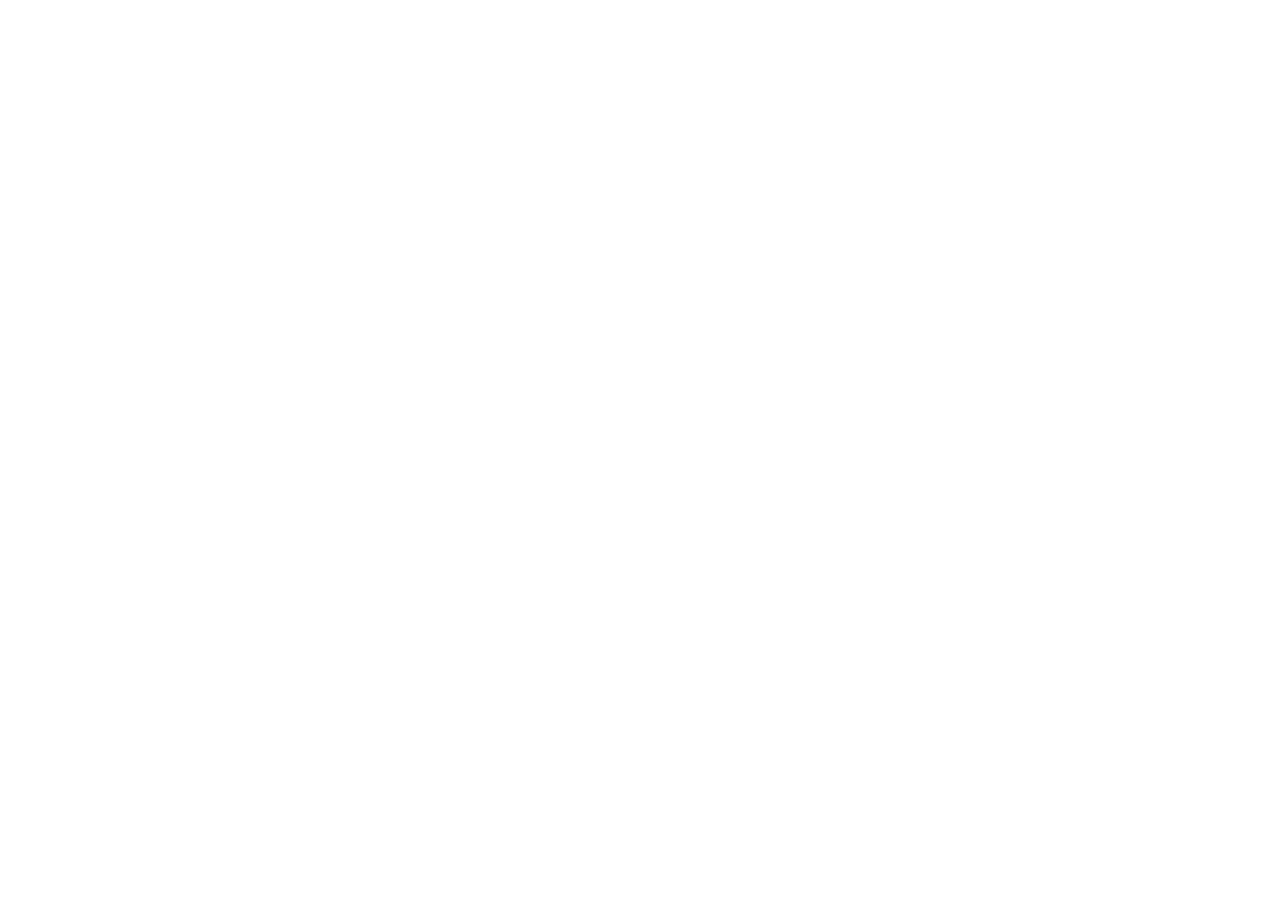
==== Pokedex/index.html @ b70ad3b8 "pokedex inicio" ====
<!doctype html>
<html lang="en">
    <head>
        <title>Title</title>
        <!-- Required meta tags -->
        <meta charset="utf-8" />
        <meta
            name="viewport"
            content="width=device-width, initial-scale=1, shrink-to-fit=no"
        />

        <!-- Bootstrap CSS v5.2.1 -->
        <link
            href="https://cdn.jsdelivr.net/npm/bootstrap@5.3.2/dist/css/bootstrap.min.css"
            rel="stylesheet"
            integrity="sha384-T3c6CoIi6uLrA9TneNEoa7RxnatzjcDSCmG1MXxSR1GAsXEV/Dwwykc2MPK8M2HN"
            crossorigin="anonymous"
        />

        <!-- Custom CSS -->
        <link rel="stylesheet" href="css/style.css" />
    </head>

    <body>
        <header>
            <!-- place navbar here -->
        </header>
        <main></main>
        <footer>
            <!-- place footer here -->
        </footer>
        <!-- Bootstrap JavaScript Libraries -->
        <script
            src="https://cdn.jsdelivr.net/npm/@popperjs/core@2.11.8/dist/umd/popper.min.js"
            integrity="sha384-I7E8VVD/ismYTF4hNIPjVp/Zjvgyol6VFvRkX/vR+Vc4jQkC+hVqc2pM8ODewa9r"
            crossorigin="anonymous"
        ></script>

        <script
            src="https://cdn.jsdelivr.net/npm/bootstrap@5.3.2/dist/js/bootstrap.min.js"
            integrity="sha384-BBtl+eGJRgqQAUMxJ7pMwbEyER4l1g+O15P+16Ep7Q9Q+zqX6gSbd85u4mG4QzX+"
            crossorigin="anonymous"
        ></script>
    </body>
</html>
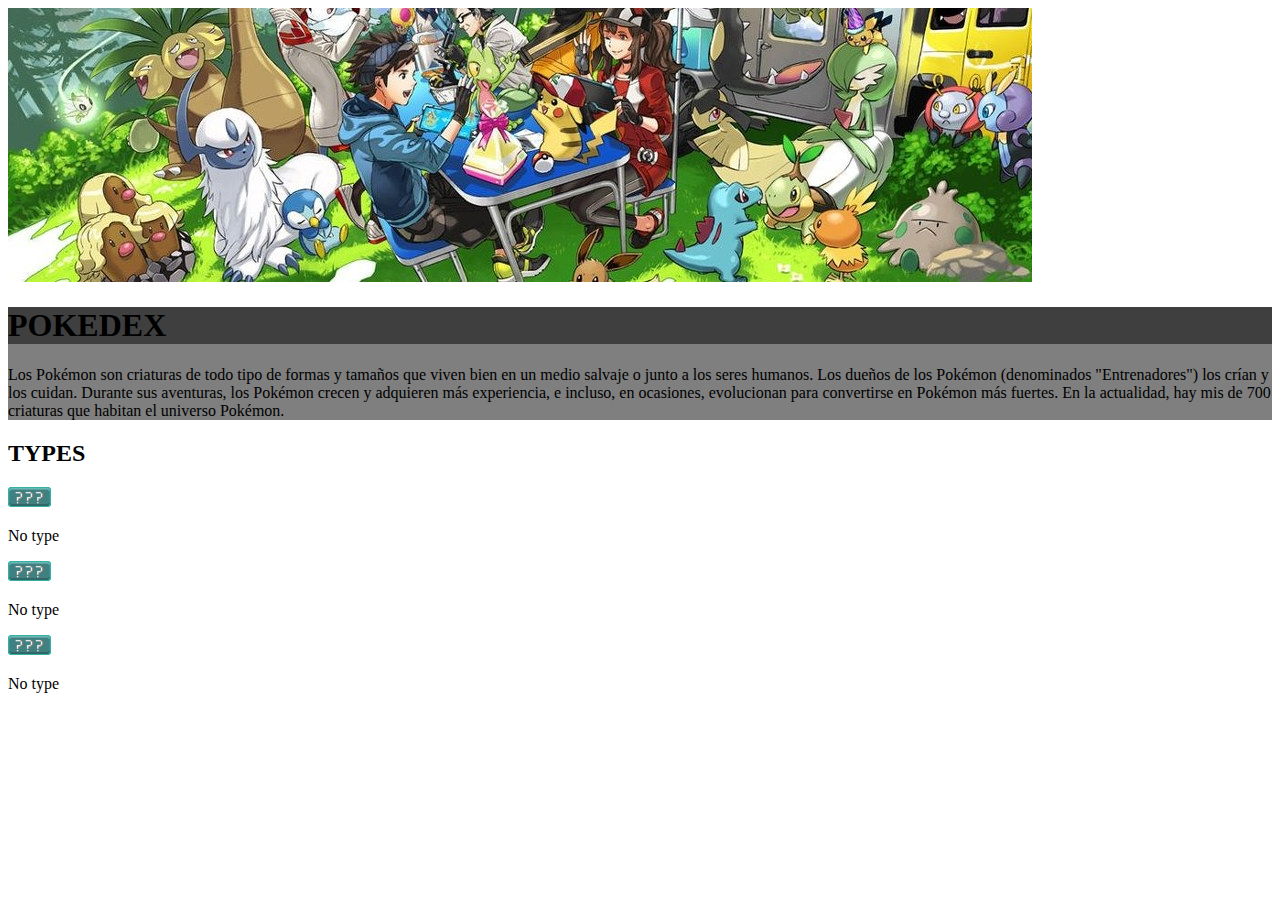
==== commit be6f5c55: "pokedex" ====
--- a/Pokedex/index.html
+++ b/Pokedex/index.html
@@ -1,45 +1,84 @@
 <!doctype html>
 <html lang="en">
-    <head>
-        <title>Title</title>
-        <!-- Required meta tags -->
-        <meta charset="utf-8" />
-        <meta
-            name="viewport"
-            content="width=device-width, initial-scale=1, shrink-to-fit=no"
-        />
 
-        <!-- Bootstrap CSS v5.2.1 -->
-        <link
-            href="https://cdn.jsdelivr.net/npm/bootstrap@5.3.2/dist/css/bootstrap.min.css"
-            rel="stylesheet"
-            integrity="sha384-T3c6CoIi6uLrA9TneNEoa7RxnatzjcDSCmG1MXxSR1GAsXEV/Dwwykc2MPK8M2HN"
-            crossorigin="anonymous"
-        />
+<head>
+    <title>Pokedex</title>
+    <!-- Required meta tags -->
+    <meta charset="utf-8" />
+    <meta name="viewport" content="width=device-width, initial-scale=1, shrink-to-fit=no" />
 
-        <!-- Custom CSS -->
-        <link rel="stylesheet" href="css/style.css" />
-    </head>
+    <!-- Bootstrap CSS v5.2.1 -->
+    <link href="https://cdn.jsdelivr.net/npm/bootstrap@5.3.2/dist/css/bootstrap.min.css" rel="stylesheet"
+        integrity="sha384-T3c6CoIi6uLrA9TneNEoa7RxnatzjcDSCmG1MXxSR1GAsXEV/Dwwykc2MPK8M2HN" crossorigin="anonymous" />
 
-    <body>
-        <header>
-            <!-- place navbar here -->
-        </header>
-        <main></main>
-        <footer>
-            <!-- place footer here -->
-        </footer>
-        <!-- Bootstrap JavaScript Libraries -->
-        <script
-            src="https://cdn.jsdelivr.net/npm/@popperjs/core@2.11.8/dist/umd/popper.min.js"
-            integrity="sha384-I7E8VVD/ismYTF4hNIPjVp/Zjvgyol6VFvRkX/vR+Vc4jQkC+hVqc2pM8ODewa9r"
-            crossorigin="anonymous"
-        ></script>
+    <!-- Custom CSS -->
+    <link rel="stylesheet" href="css/style.css" />
+</head>
 
-        <script
-            src="https://cdn.jsdelivr.net/npm/bootstrap@5.3.2/dist/js/bootstrap.min.js"
-            integrity="sha384-BBtl+eGJRgqQAUMxJ7pMwbEyER4l1g+O15P+16Ep7Q9Q+zqX6gSbd85u4mG4QzX+"
-            crossorigin="anonymous"
-        ></script>
-    </body>
-</html>
+<body>
+    <header class="container">
+        <div class="card">
+            <img src="img/header.jpeg" class="card-img" alt="Pokedex">
+            <div class="card-img-overlay bg-black-50">
+                <div class="m-5">
+                    <div class="bg-black-50">
+                        <h1 class="card-title display-4 fw-bold text-center pb-2">POKEDEX</h1>
+                    </div>
+                    <p class="text-center fs-5">
+                        Los Pokémon son criaturas de todo tipo de formas y tamaños que viven bien en un medio salvaje
+                        o junto a los seres humanos. Los dueños de los Pokémon (denominados "Entrenadores") los crían
+                        y los cuidan. Durante sus aventuras, los Pokémon crecen y adquieren más experiencia, e incluso,
+                        en ocasiones, evolucionan para convertirse en Pokémon más fuertes. En la actualidad, hay mis de
+                        700 criaturas que habitan el universo Pokémon.
+                    </p>
+                </div>
+            </div>
+        </div>
+    </header>
+    <main class="container">
+        <section>
+            <div class="mt-3 justify-content-center">
+                <h2 class="text-center">TYPES</h2>
+                <div class="mt-3 d-flex gap-3 justify-content-center">
+                    <div class="card">
+                        <div class="card-body d-flex flex-column align-items-center">
+                            <div>
+                                <img class="card-img" src="img/no_type.png" alt="no"/>
+                            </div>
+                            <p class="card-text mt-1">No type</p>
+                        </div>
+                    </div>
+                    <div class="card">
+                        <div class="card-body d-flex flex-column align-items-center">
+                            <div>
+                                <img class="card-img" src="img/no_type.png" alt="no"/>
+                            </div>
+                            <p class="card-text mt-1">No type</p>
+                        </div>
+                    </div>
+                    <div class="card">
+                        <div class="card-body d-flex flex-column align-items-center">
+                            <div>
+                                <img class="card-img" src="img/no_type.png" alt="no"/>
+                            </div>
+                            <p class="card-text mt-1">No type</p>
+                        </div>
+                    </div>
+                </div>
+            </div>
+        </section>
+    </main>
+    <footer>
+        <!-- place footer here -->
+    </footer>
+    <!-- Bootstrap JavaScript Libraries -->
+    <script src="https://cdn.jsdelivr.net/npm/@popperjs/core@2.11.8/dist/umd/popper.min.js"
+        integrity="sha384-I7E8VVD/ismYTF4hNIPjVp/Zjvgyol6VFvRkX/vR+Vc4jQkC+hVqc2pM8ODewa9r"
+        crossorigin="anonymous"></script>
+
+    <script src="https://cdn.jsdelivr.net/npm/bootstrap@5.3.2/dist/js/bootstrap.min.js"
+        integrity="sha384-BBtl+eGJRgqQAUMxJ7pMwbEyER4l1g+O15P+16Ep7Q9Q+zqX6gSbd85u4mG4QzX+"
+        crossorigin="anonymous"></script>
+</body>
+
+</html>--- a/Pokedex/css/style.css
+++ b/Pokedex/css/style.css
@@ -0,0 +1,8 @@
+.bg-black-50 {
+  background-color: rgba(0, 0, 0, 0.5);
+}
+
+main .card-img {
+    width: auto;
+    height: 20px;
+}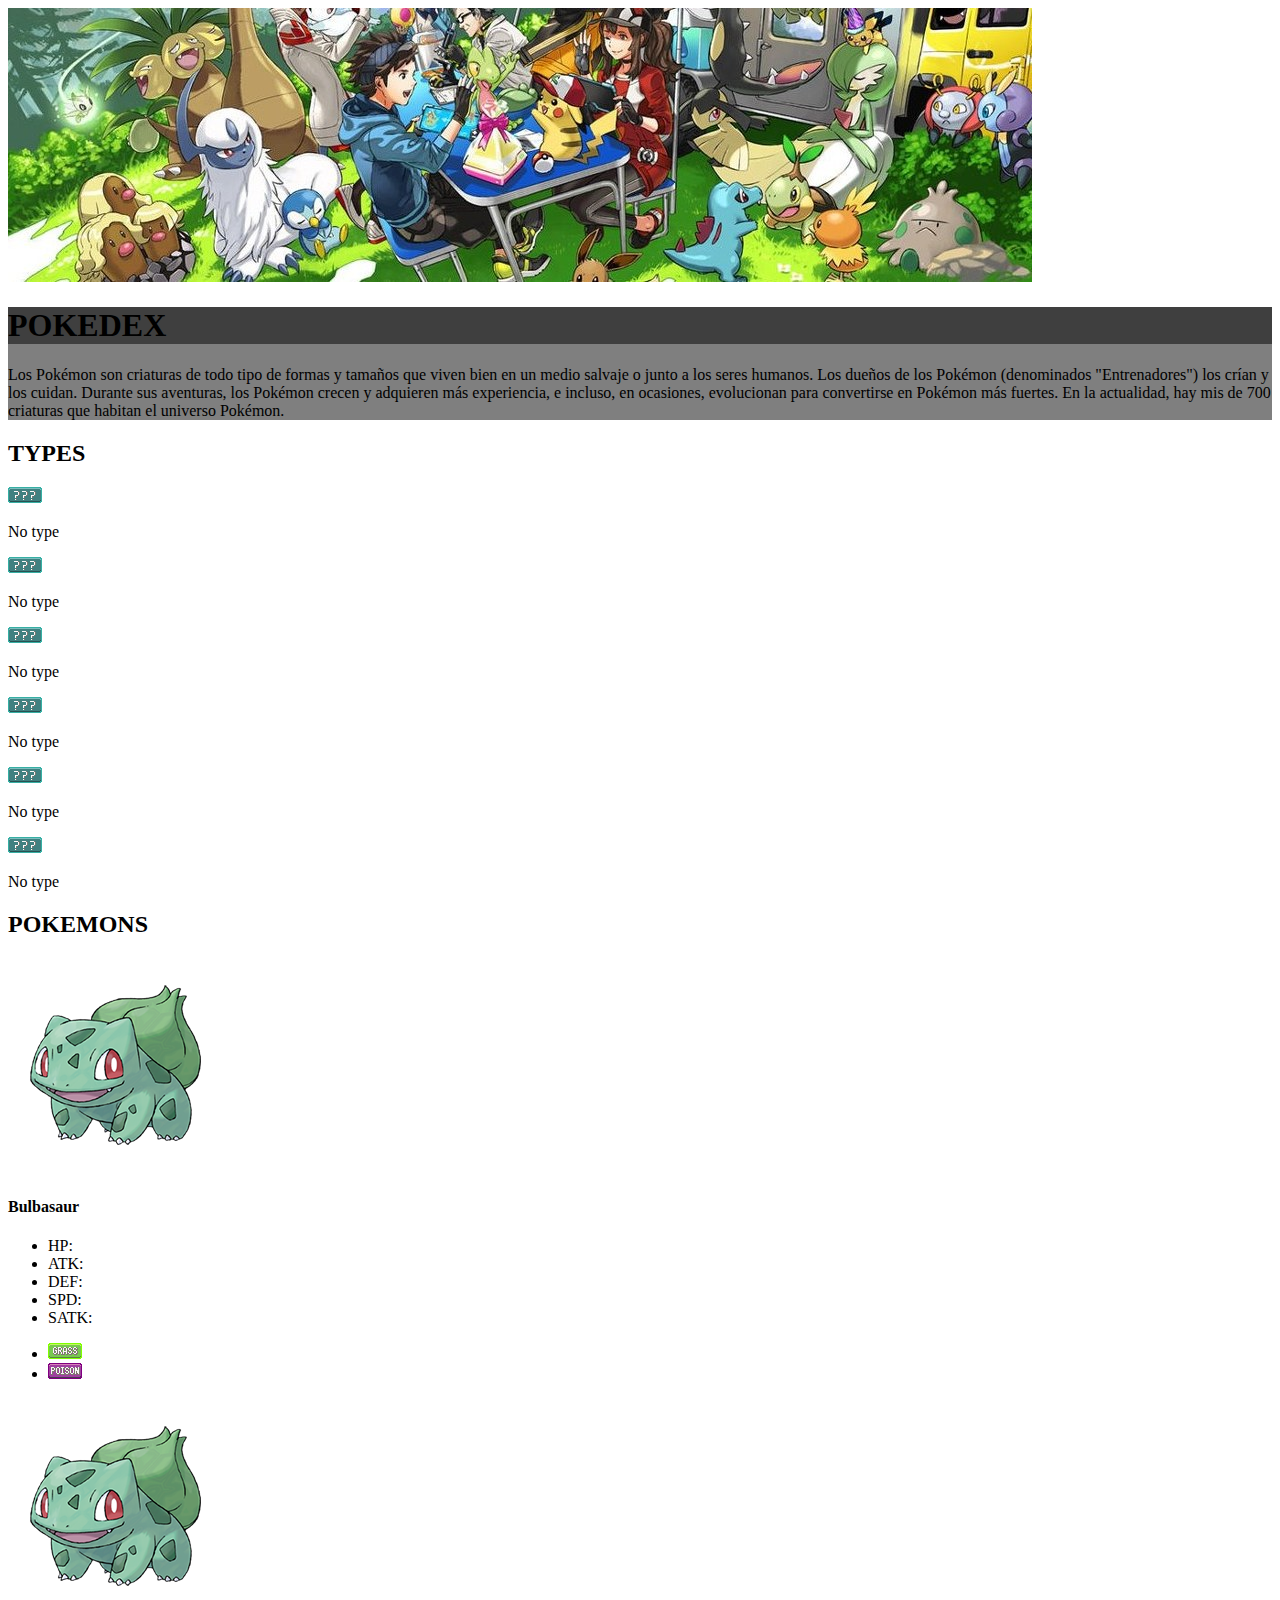
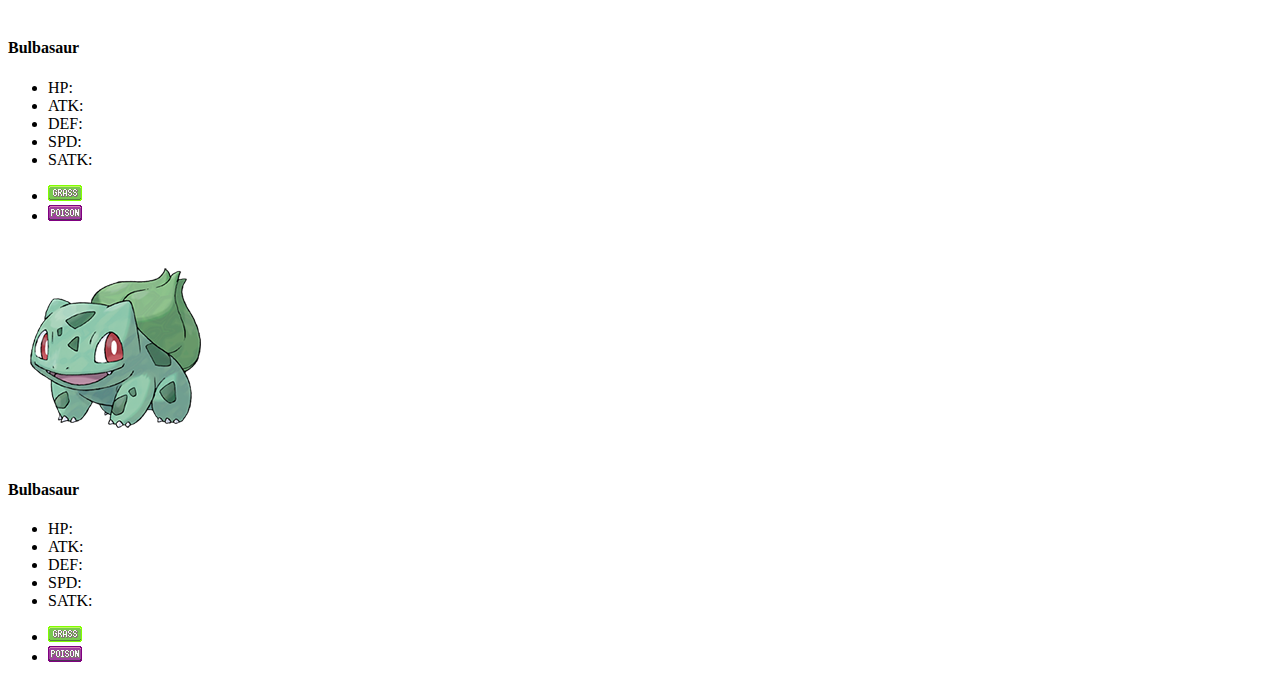
==== commit d28eaa5b: "Pokedex end" ====
--- a/Pokedex/index.html
+++ b/Pokedex/index.html
@@ -15,7 +15,7 @@
     <link rel="stylesheet" href="css/style.css" />
 </head>
 
-<body>
+<body class="bg-dark">
     <header class="container">
         <div class="card">
             <img src="img/header.jpeg" class="card-img" alt="Pokedex">
@@ -37,10 +37,10 @@
     </header>
     <main class="container">
         <section>
-            <div class="mt-3 justify-content-center">
+            <div class="mt-5 justify-content-center" id="types">
                 <h2 class="text-center">TYPES</h2>
-                <div class="mt-3 d-flex gap-3 justify-content-center">
-                    <div class="card">
+                <div class="mt-4 gap-3 d-flex justify-content-center row row-cols-5">
+                    <div class="card col">
                         <div class="card-body d-flex flex-column align-items-center">
                             <div>
                                 <img class="card-img" src="img/no_type.png" alt="no"/>
@@ -48,7 +48,7 @@
                             <p class="card-text mt-1">No type</p>
                         </div>
                     </div>
-                    <div class="card">
+                    <div class="card col">
                         <div class="card-body d-flex flex-column align-items-center">
                             <div>
                                 <img class="card-img" src="img/no_type.png" alt="no"/>
@@ -56,12 +56,106 @@
                             <p class="card-text mt-1">No type</p>
                         </div>
                     </div>
-                    <div class="card">
+                    <div class="card col">
                         <div class="card-body d-flex flex-column align-items-center">
                             <div>
                                 <img class="card-img" src="img/no_type.png" alt="no"/>
                             </div>
                             <p class="card-text mt-1">No type</p>
+                        </div>
+                    </div>
+                    <div class="card col">
+                        <div class="card-body d-flex flex-column align-items-center">
+                            <div>
+                                <img class="card-img" src="img/no_type.png" alt="no"/>
+                            </div>
+                            <p class="card-text mt-1">No type</p>
+                        </div>
+                    </div>
+                    <div class="card col">
+                        <div class="card-body d-flex flex-column align-items-center">
+                            <div>
+                                <img class="card-img" src="img/no_type.png" alt="no"/>
+                            </div>
+                            <p class="card-text mt-1">No type</p>
+                        </div>
+                    </div>
+                    <div class="card col">
+                        <div class="card-body d-flex flex-column align-items-center">
+                            <div>
+                                <img class="card-img" src="img/no_type.png" alt="no"/>
+                            </div>
+                            <p class="card-text mt-1">No type</p>
+                        </div>
+                    </div>
+                </div>
+            </div>
+        </section>
+        <section>
+            <div class="mt-5 pb-5 justify-content-center" id="pokemons">
+                <h2 class="text-center">POKEMONS</h2>
+                <div class="mt-4 gap-3 d-flex justify-content-center row row-cols-3">
+                    <div class="card col">
+                        <div class="card-body d-flex align-items-center justify-content-start gap-3">
+                            <div>
+                                <img class="card-img" src="img/001.png" alt="Bulabasaur"/>
+                            </div>
+                            <div>
+                                <h4 class="card-title">Bulbasaur</h4>
+                                <ul class="list-unstyled">
+                                    <li>HP:</li>
+                                    <li>ATK:</li>
+                                    <li>DEF:</li>
+                                    <li>SPD:</li>
+                                    <li>SATK:</li>
+                                </ul>
+                                <ul class="list-inline m-0">
+                                    <li class="list-inline-item"><img src="img/grass_type.png" alt="grass type" class="rounded-1"></li>
+                                    <li class="list-inline-item"><img src="img/poison_type.png" alt="poison type" class="rounded-1"></li>
+                                </ul>
+                            </div>
+                        </div>
+                    </div>
+                    <div class="card col">
+                        <div class="card-body d-flex align-items-center justify-content-start gap-3">
+                            <div>
+                                <img class="card-img" src="img/001.png" alt="Bulabasaur"/>
+                            </div>
+                            <div>
+                                <h4 class="card-title">Bulbasaur</h4>
+                                <ul class="list-unstyled">
+                                    <li>HP:</li>
+                                    <li>ATK:</li>
+                                    <li>DEF:</li>
+                                    <li>SPD:</li>
+                                    <li>SATK:</li>
+                                </ul>
+                                <ul class="list-inline m-0">
+                                    <li class="list-inline-item"><img src="img/grass_type.png" alt="grass type" class="rounded-1"></li>
+                                    <li class="list-inline-item"><img src="img/poison_type.png" alt="poison type" class="rounded-1"></li>
+                                </ul>
+                            </div>
+                        </div>
+                    </div>
+                    <div class="card col">
+                        <div class="card-body d-flex align-items-center justify-content-start gap-3">
+                            <div>
+                                <img class="card-img" src="img/001.png" alt="Bulabasaur"/>
+                            </div>
+                            <div>
+                                <h4 class="card-title">Bulbasaur</h4>
+                                <ul class="list-unstyled">
+                                    <li>HP:</li>
+                                    <li>ATK:</li>
+                                    <li>DEF:</li>
+                                    <li>SPD:</li>
+                                    <li>SATK:</li>
+                                </ul>
+                                <ul class="list-inline m-0">
+                                    <li class="list-inline-item"><img src="img/grass_type.png" alt="grass type" class="rounded-1"></li>
+                                    <li class="list-inline-item"><img src="img/poison_type.png" alt="poison type" class="rounded-1"></li>
+                                </ul>
+                            </div>
                         </div>
                     </div>
                 </div>
--- a/Pokedex/css/style.css
+++ b/Pokedex/css/style.css
@@ -2,7 +2,7 @@
   background-color: rgba(0, 0, 0, 0.5);
 }
 
-main .card-img {
+types .card-img {
     width: auto;
     height: 20px;
 }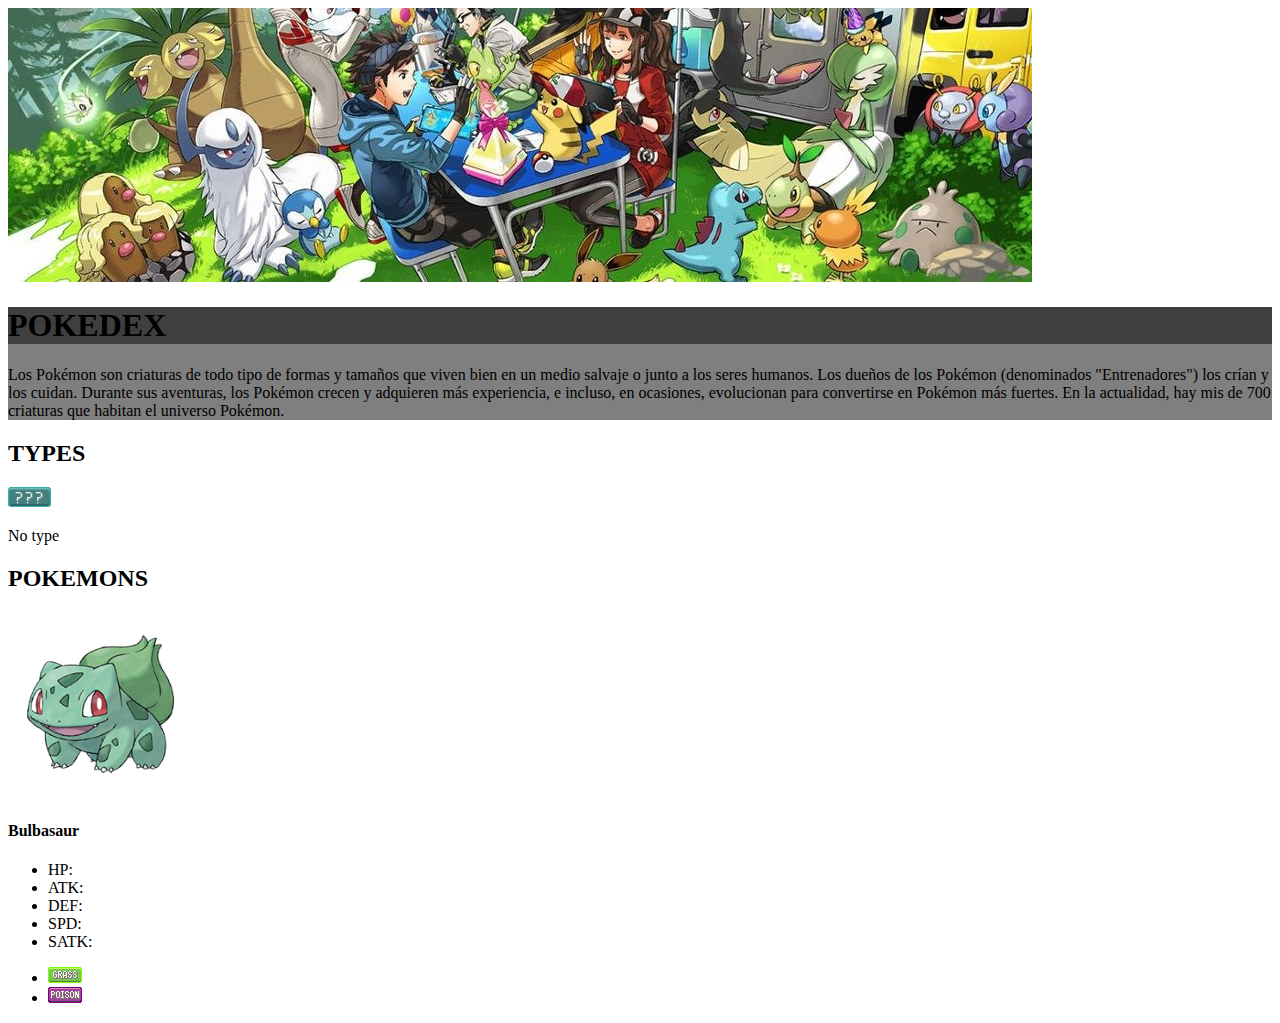
==== commit eaa8069c: "Pokedex dark theme" ====
--- a/Pokedex/index.html
+++ b/Pokedex/index.html
@@ -17,14 +17,14 @@
 
 <body class="bg-dark">
     <header class="container">
-        <div class="card">
-            <img src="img/header.jpeg" class="card-img" alt="Pokedex">
-            <div class="card-img-overlay bg-black-50">
+        <div class="card border-0 rounded-0">
+            <img src="img/header.jpeg" class="card-img border-0 rounded-0" alt="Pokedex">
+            <div class="card-img-overlay bg-black-50 border-0 rounded-0">
                 <div class="m-5">
                     <div class="bg-black-50">
-                        <h1 class="card-title display-4 fw-bold text-center pb-2">POKEDEX</h1>
+                        <h1 class="card-title display-4 fw-bold text-center pb-2 text-white">POKEDEX</h1>
                     </div>
-                    <p class="text-center fs-5">
+                    <p class="text-center fs-5 text-white">
                         Los Pokémon son criaturas de todo tipo de formas y tamaños que viven bien en un medio salvaje
                         o junto a los seres humanos. Los dueños de los Pokémon (denominados "Entrenadores") los crían
                         y los cuidan. Durante sus aventuras, los Pokémon crecen y adquieren más experiencia, e incluso,
@@ -38,54 +38,14 @@
     <main class="container">
         <section>
             <div class="mt-5 justify-content-center" id="types">
-                <h2 class="text-center">TYPES</h2>
+                <h2 class="text-center text-white">TYPES</h2>
                 <div class="mt-4 gap-3 d-flex justify-content-center row row-cols-5">
-                    <div class="card col">
+                    <div class="card col bg-dark border-white border-2 rounded-3">
                         <div class="card-body d-flex flex-column align-items-center">
                             <div>
                                 <img class="card-img" src="img/no_type.png" alt="no"/>
                             </div>
-                            <p class="card-text mt-1">No type</p>
-                        </div>
-                    </div>
-                    <div class="card col">
-                        <div class="card-body d-flex flex-column align-items-center">
-                            <div>
-                                <img class="card-img" src="img/no_type.png" alt="no"/>
-                            </div>
-                            <p class="card-text mt-1">No type</p>
-                        </div>
-                    </div>
-                    <div class="card col">
-                        <div class="card-body d-flex flex-column align-items-center">
-                            <div>
-                                <img class="card-img" src="img/no_type.png" alt="no"/>
-                            </div>
-                            <p class="card-text mt-1">No type</p>
-                        </div>
-                    </div>
-                    <div class="card col">
-                        <div class="card-body d-flex flex-column align-items-center">
-                            <div>
-                                <img class="card-img" src="img/no_type.png" alt="no"/>
-                            </div>
-                            <p class="card-text mt-1">No type</p>
-                        </div>
-                    </div>
-                    <div class="card col">
-                        <div class="card-body d-flex flex-column align-items-center">
-                            <div>
-                                <img class="card-img" src="img/no_type.png" alt="no"/>
-                            </div>
-                            <p class="card-text mt-1">No type</p>
-                        </div>
-                    </div>
-                    <div class="card col">
-                        <div class="card-body d-flex flex-column align-items-center">
-                            <div>
-                                <img class="card-img" src="img/no_type.png" alt="no"/>
-                            </div>
-                            <p class="card-text mt-1">No type</p>
+                            <p class="card-text mt-1 text-white">No type</p>
                         </div>
                     </div>
                 </div>
@@ -93,58 +53,16 @@
         </section>
         <section>
             <div class="mt-5 pb-5 justify-content-center" id="pokemons">
-                <h2 class="text-center">POKEMONS</h2>
+                <h2 class="text-center text-white">POKEMONS</h2>
                 <div class="mt-4 gap-3 d-flex justify-content-center row row-cols-3">
-                    <div class="card col">
-                        <div class="card-body d-flex align-items-center justify-content-start gap-3">
+                    <div class="card col border-2 border-white bg-dark rounded-3">
+                        <div class="card-body d-flex align-items-center justify-content-start gap-4">
                             <div>
                                 <img class="card-img" src="img/001.png" alt="Bulabasaur"/>
                             </div>
                             <div>
-                                <h4 class="card-title">Bulbasaur</h4>
-                                <ul class="list-unstyled">
-                                    <li>HP:</li>
-                                    <li>ATK:</li>
-                                    <li>DEF:</li>
-                                    <li>SPD:</li>
-                                    <li>SATK:</li>
-                                </ul>
-                                <ul class="list-inline m-0">
-                                    <li class="list-inline-item"><img src="img/grass_type.png" alt="grass type" class="rounded-1"></li>
-                                    <li class="list-inline-item"><img src="img/poison_type.png" alt="poison type" class="rounded-1"></li>
-                                </ul>
-                            </div>
-                        </div>
-                    </div>
-                    <div class="card col">
-                        <div class="card-body d-flex align-items-center justify-content-start gap-3">
-                            <div>
-                                <img class="card-img" src="img/001.png" alt="Bulabasaur"/>
-                            </div>
-                            <div>
-                                <h4 class="card-title">Bulbasaur</h4>
-                                <ul class="list-unstyled">
-                                    <li>HP:</li>
-                                    <li>ATK:</li>
-                                    <li>DEF:</li>
-                                    <li>SPD:</li>
-                                    <li>SATK:</li>
-                                </ul>
-                                <ul class="list-inline m-0">
-                                    <li class="list-inline-item"><img src="img/grass_type.png" alt="grass type" class="rounded-1"></li>
-                                    <li class="list-inline-item"><img src="img/poison_type.png" alt="poison type" class="rounded-1"></li>
-                                </ul>
-                            </div>
-                        </div>
-                    </div>
-                    <div class="card col">
-                        <div class="card-body d-flex align-items-center justify-content-start gap-3">
-                            <div>
-                                <img class="card-img" src="img/001.png" alt="Bulabasaur"/>
-                            </div>
-                            <div>
-                                <h4 class="card-title">Bulbasaur</h4>
-                                <ul class="list-unstyled">
+                                <h4 class="card-title text-white mb-1">Bulbasaur</h4>
+                                <ul class="list-unstyled text-white mb-1">
                                     <li>HP:</li>
                                     <li>ATK:</li>
                                     <li>DEF:</li>
--- a/Pokedex/css/style.css
+++ b/Pokedex/css/style.css
@@ -2,7 +2,12 @@
   background-color: rgba(0, 0, 0, 0.5);
 }
 
-types .card-img {
+#types .card-img {
     width: auto;
     height: 20px;
+}
+
+#pokemons .card-img {
+    width: auto;
+    height: 185px;
 }